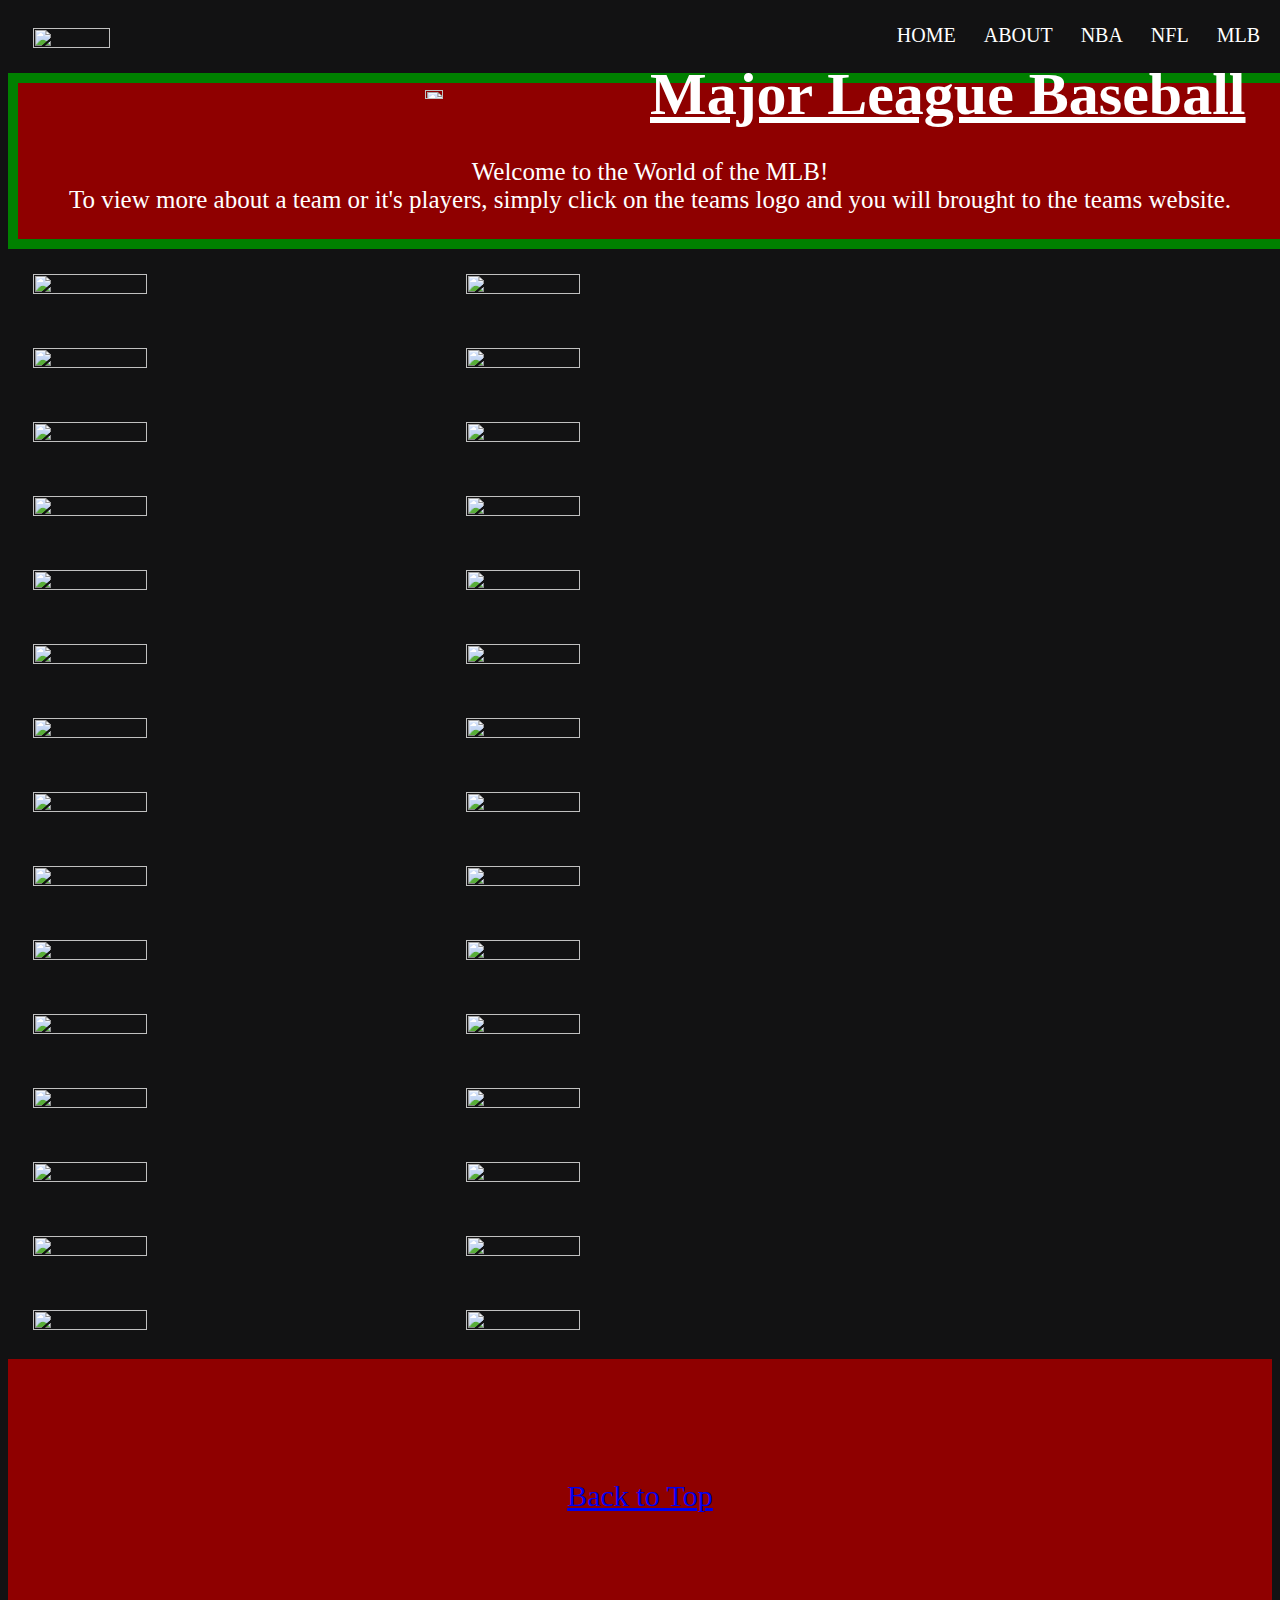
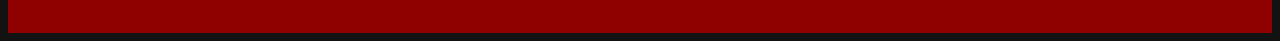
==== mlb.html @ 06f1387f "Add files via upload" ====
<!DOCTYPE html>
<html lang="en">
<head>
    <meta charset="UTF-8">
    <meta http-equiv="X-UA-Compatible" content="IE=edge">
    <meta name="viewport" content="width=device-width, initial-scale=1.0">
    <link rel="stylesheet" href = "style4.css">
    <title>MLB</title>
</head>
<body>
    <section class="homeheader">
        <div class="nav-links">
               <ul> <!--submenus for other pages-->
                   <li><a href="">HOME</a> </li>
                   <li><a href="index.html">ABOUT</a> </li>
                   <li><a href="nba.html">NBA</a> </li>  
                   <li><a href="nfl.html">NFL</a> </li>
                   <li><a href="mlb.html">MLB</a> </li>
               </ul>
           </div>
       </nav>
   
       <!--Top of page Content-->
    <section class="nbaheader">
        <h1 id="back_to_top"><u>Major League Baseball</u></h1>
        <p>Welcome to the World of the MLB!
            <br>To view more about a team or it's players, simply click on the teams logo and you will brought to the teams website.
        </p>
        <img src="images/ayvx2iba8lhimazb7jsd.png">
    </section>
</section>

    <!--To Display website logo-->
    <section class="main_logo">
        <a href="index.html">
            <img src="images/Sports Capital-logos_transparent.png"></a>
    </section>

    <!--To Display sports teams logo-->
    <div class="nbapics">
         <a href="https://www.mlb.com/angels">
            <img src="mlbteams/angels.jpg"></a>
        <a href="https://www.mlb.com/astros">
            <img src="mlbteams/1200px-Houston-Astros-Logo.webp"></a>
        <a href="https://www.mlb.com/athletics">   
            <img src="mlbteams/athelics.jpg"></a>
        <a href="https://www.mlb.com/bluejays"> 
            <img src="mlbteams/bluejays_logo.webp"></a>
        <a href="https://www.mlb.com/braves"> 
            <img src="mlbteams/braves.jpg"></a>
        <a href="https://www.mlb.com/brewers"> 
            <img src="mlbteams/brewers.jpg"></a>
        <a href="https://www.mlb.com/cardinals"> 
            <img src="mlbteams/cradinals.jpg"></a>
        <a href="https://www.mlb.com/dodgers"> 
            <img src="mlbteams/ddogers.jpg"></a>
        <a href="https://www.mlb.com/diamondbacks"> 
            <img src="mlbteams/diamond.jpg"></a>
        <a href="https://www.mlb.com/giants"> 
            <img src="mlbteams/giants.jpg"></a>
        <a href="https://www.mlb.com/guardians"> 
            <img src="mlbteams/idinans.jpg"></a>
        <a href="https://www.mlb.com/mariners"> 
            <img src="mlbteams/marine.jpg"></a>
        <a href="https://www.mlb.com/marlins"> 
            <img src="mlbteams/marlins.jpg"></a>
        <a href="https://www.mlb.com/mets"> 
            <img src="mlbteams/mets-numbers-dropping-with-mets-logo-1-1280x720.jpg"></a>
        <a href="https://www.mlb.com/nationals"> 
            <img src="mlbteams/nationals.jpg"></a>
        <a href="https://www.mlb.com/orioles"> 
            <img src="mlbteams/oriels.jpg"></a>
        <a href="https://www.mlb.com/padres"> 
            <img src="mlbteams/padres.jpg"></a>
        <a href="https://www.mlb.com/phillies"> 
            <img src="mlbteams/phil.jpg"></a>
        <a href="https://www.mlb.com/pirates"> 
            <img src="mlbteams/pirate.jpg"></a>
        <a href="https://www.mlb.com/rays"> 
            <img src="mlbteams/rays.png"></a>
        <a href="https://www.mlb.com/reds"> 
            <img src="mlbteams/reds.jpg"></a></a>
        <a href="https://www.mlb.com/redsox"> 
            <img src="mlbteams/redsox.png"></a>
        <a href="https://www.mlb.com/rangers"> 
            <img src="mlbteams/rnager.jpg"></a>
        <a href="https://www.mlb.com/rockies"> 
            <img src="mlbteams/rockies.jpg"></a>
        <a href="https://www.mlb.com/royals"> 
            <img src="mlbteams/royals.jpg"></a>
        <a href="https://www.mlb.com/tigers"> 
            <img src="mlbteams/tigers.jpg"></a>
        <a href="https://www.mlb.com/twins"> 
            <img src="mlbteams/twins.webp"></a>
        <a href="https://www.mlb.com/cubs"> 
            <img src="mlbteams/Wallpaper-Baseball-Chicago-Cubs-Logo-Mlb-3840x2400px-4201280x720.webp"></a>
        <a href="https://www.mlb.com/whitesox"> 
            <img src="mlbteams/white sox.webp"></a>
        <a href="https://www.mlb.com/yankees"> 
            <img src="mlbteams/yankees_logo_in_blue_background_baseball_hd_yankees-1280x720.jpg"></a>
    </div>

    <!--Footer with link to take user back to top of the page-->
    <section class="nbafooter">
        <a href= "#back_to_top">Back to Top</a>
    </section>


</body>
</html>
---- style4.css ----
body{
    background: rgb(18, 18, 19);
}


img{
    width: 30%;
    height: 30%;
    padding: 25px;
}

.nbaheader{
    width: 100%;
    height: 30%;
    border: 10px solid green;
    padding: 0px;
    margin: 0px;
    background: rgb(143, 0, 0);
   
}


.nbaheader h1{
    text-align: center;
    font-size: 60px;
    color: white;
    top: 20px;
    left: 650px;
    position: absolute;
}

.nbaheader img{
    width: 12%;
    height: 10%;
    top: 60px;
    position: absolute;
    left: 400px;
    
}

.nbaheader p{
    text-align: center;
    color: white;
    font-size: 25px;
    padding-top: 50px;
}

.nbafooter{
    padding: 120px;
    text-align: center;
    font-size: 30px;
    color: rgb(255, 255, 255);
    padding-left: 0px;
    padding-right: 0px;
    background: rgb(143, 0, 0);
}

.main_logo{
    width: 850px;
    position: absolute;
    top: 3px;
    
}

/*sub menu*/

nav{
    display: flex;
    padding: 2% 6%;
    justify-content: space-between;
    align-items: center;

}

/*adjusts baskteball logo size*/
nav img{
    width: 250px;
}

/* aligns submenu to right side*/
.nav-links{
    flex: 1;
    text-align: right;

}
/*alignsa submenu next to each other*/
.nav-links ul li{
    list-style: none;
    display: inline-block;
    padding: 8px 12px;
    position: relative;
    
}

/*makes submenu text white and chnages the font size*/
.nav-links ul li a{
    color: #fff;
    text-decoration: none;
    font-size: 20px;

}

/*for lines under submeanu and make them active*/
.nav-links ul li::after{ 
    content: ' ';
    width: 0%;
    height: 2px;
    background: #f44;
    display: block;
    margin: auto;
    transition: 0.5s;
}

/*makes line appear when cursor is over submenu*/
.nav-links ul li:hover::after{
    width: 100%;
}
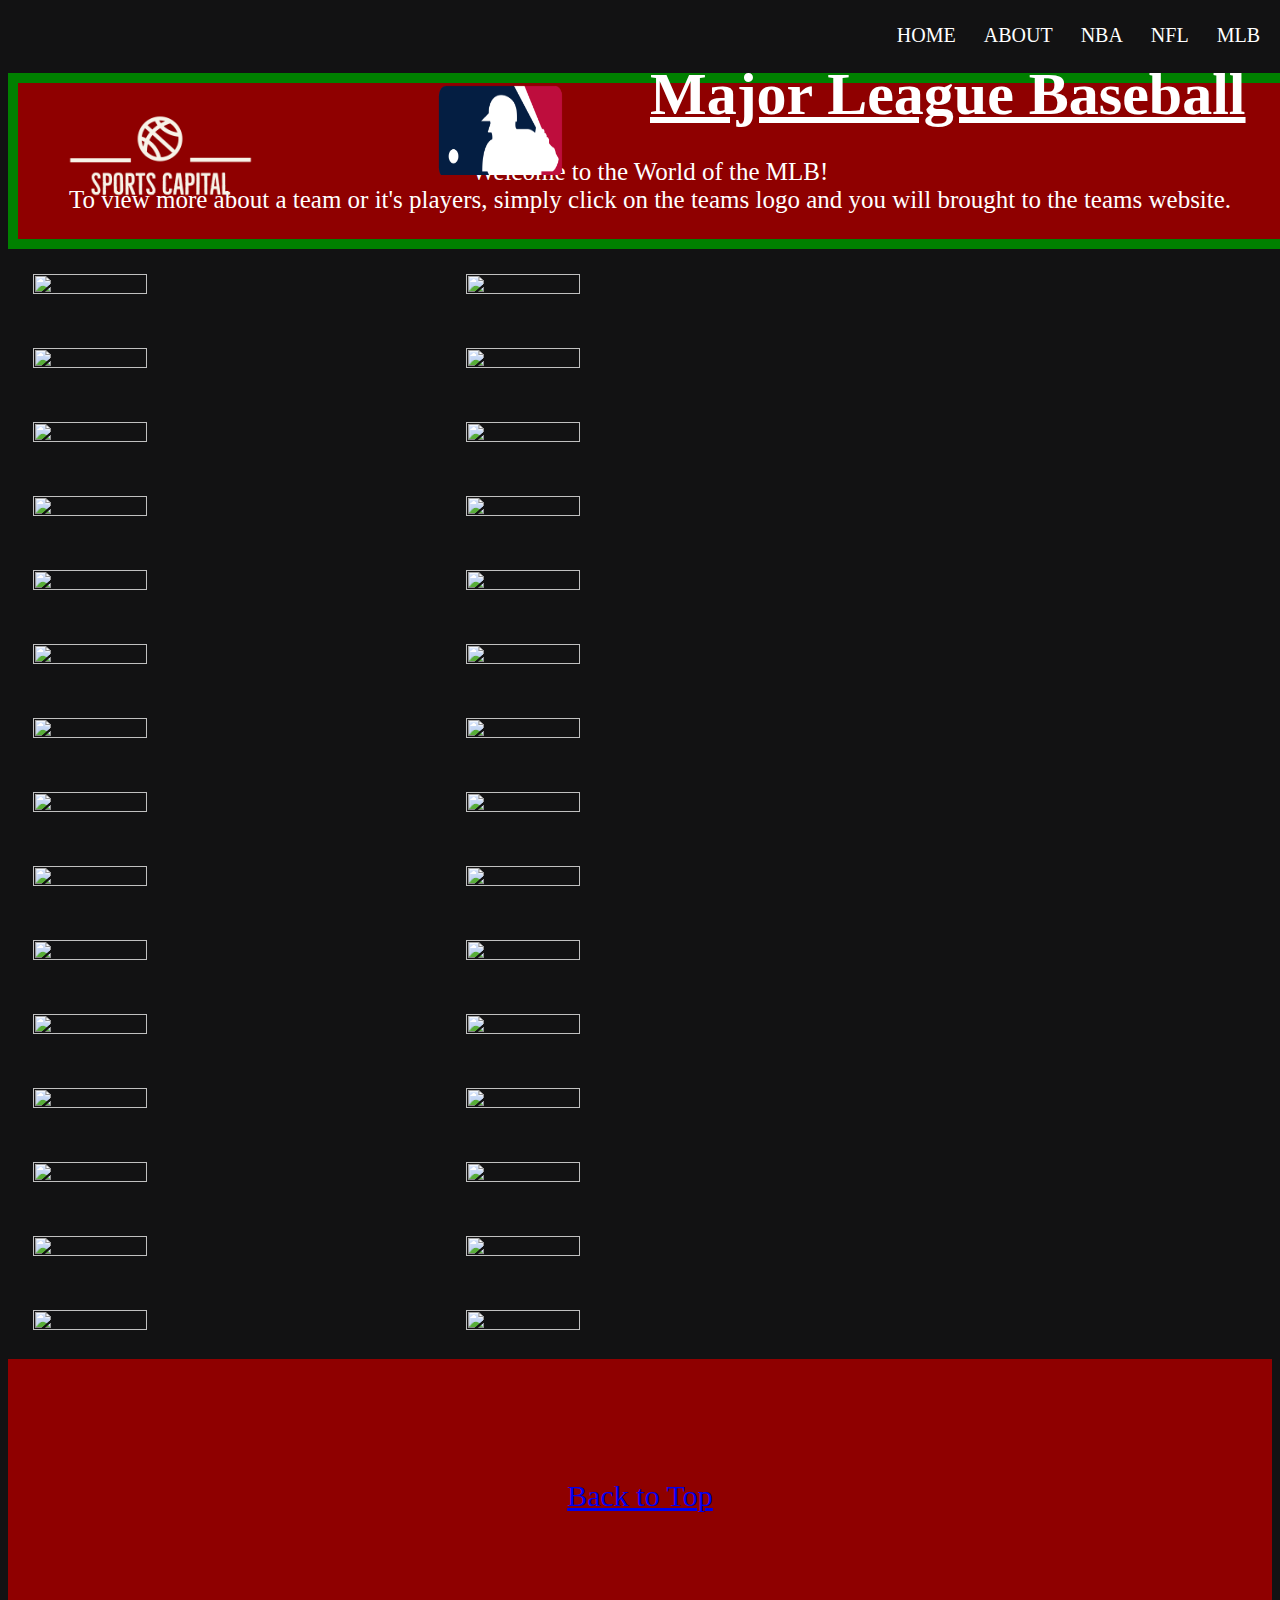
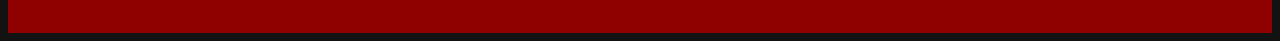
==== commit 5189b105: "Update mlb.html" ====
--- a/mlb.html
+++ b/mlb.html
@@ -26,78 +26,78 @@
         <p>Welcome to the World of the MLB!
             <br>To view more about a team or it's players, simply click on the teams logo and you will brought to the teams website.
         </p>
-        <img src="images/ayvx2iba8lhimazb7jsd.png">
+        <img src="ayvx2iba8lhimazb7jsd.png">
     </section>
 </section>
 
     <!--To Display website logo-->
     <section class="main_logo">
         <a href="index.html">
-            <img src="images/Sports Capital-logos_transparent.png"></a>
+            <img src="Sports Capital-logos_transparent.png"></a>
     </section>
 
     <!--To Display sports teams logo-->
     <div class="nbapics">
          <a href="https://www.mlb.com/angels">
-            <img src="mlbteams/angels.jpg"></a>
+            <img src="angels.jpg"></a>
         <a href="https://www.mlb.com/astros">
-            <img src="mlbteams/1200px-Houston-Astros-Logo.webp"></a>
+            <img src="1200px-Houston-Astros-Logo.webp"></a>
         <a href="https://www.mlb.com/athletics">   
-            <img src="mlbteams/athelics.jpg"></a>
+            <img src="athelics.jpg"></a>
         <a href="https://www.mlb.com/bluejays"> 
-            <img src="mlbteams/bluejays_logo.webp"></a>
+            <img src="bluejays_logo.webp"></a>
         <a href="https://www.mlb.com/braves"> 
-            <img src="mlbteams/braves.jpg"></a>
+            <img src="braves.jpg"></a>
         <a href="https://www.mlb.com/brewers"> 
-            <img src="mlbteams/brewers.jpg"></a>
+            <img src="brewers.jpg"></a>
         <a href="https://www.mlb.com/cardinals"> 
-            <img src="mlbteams/cradinals.jpg"></a>
+            <img src="cradinals.jpg"></a>
         <a href="https://www.mlb.com/dodgers"> 
-            <img src="mlbteams/ddogers.jpg"></a>
+            <img src="ddogers.jpg"></a>
         <a href="https://www.mlb.com/diamondbacks"> 
-            <img src="mlbteams/diamond.jpg"></a>
+            <img src="diamond.jpg"></a>
         <a href="https://www.mlb.com/giants"> 
-            <img src="mlbteams/giants.jpg"></a>
+            <img src="giants.jpg"></a>
         <a href="https://www.mlb.com/guardians"> 
-            <img src="mlbteams/idinans.jpg"></a>
+            <img src="idinans.jpg"></a>
         <a href="https://www.mlb.com/mariners"> 
-            <img src="mlbteams/marine.jpg"></a>
+            <img src="marine.jpg"></a>
         <a href="https://www.mlb.com/marlins"> 
-            <img src="mlbteams/marlins.jpg"></a>
+            <img src="marlins.jpg"></a>
         <a href="https://www.mlb.com/mets"> 
-            <img src="mlbteams/mets-numbers-dropping-with-mets-logo-1-1280x720.jpg"></a>
+            <img src="mets-numbers-dropping-with-mets-logo-1-1280x720.jpg"></a>
         <a href="https://www.mlb.com/nationals"> 
-            <img src="mlbteams/nationals.jpg"></a>
+            <img src="nationals.jpg"></a>
         <a href="https://www.mlb.com/orioles"> 
-            <img src="mlbteams/oriels.jpg"></a>
+            <img src="oriels.jpg"></a>
         <a href="https://www.mlb.com/padres"> 
-            <img src="mlbteams/padres.jpg"></a>
+            <img src="padres.jpg"></a>
         <a href="https://www.mlb.com/phillies"> 
-            <img src="mlbteams/phil.jpg"></a>
+            <img src="phil.jpg"></a>
         <a href="https://www.mlb.com/pirates"> 
-            <img src="mlbteams/pirate.jpg"></a>
+            <img src="pirate.jpg"></a>
         <a href="https://www.mlb.com/rays"> 
-            <img src="mlbteams/rays.png"></a>
+            <img src="rays.png"></a>
         <a href="https://www.mlb.com/reds"> 
-            <img src="mlbteams/reds.jpg"></a></a>
+            <img src="reds.jpg"></a></a>
         <a href="https://www.mlb.com/redsox"> 
-            <img src="mlbteams/redsox.png"></a>
+            <img src="redsox.png"></a>
         <a href="https://www.mlb.com/rangers"> 
-            <img src="mlbteams/rnager.jpg"></a>
+            <img src="rnager.jpg"></a>
         <a href="https://www.mlb.com/rockies"> 
-            <img src="mlbteams/rockies.jpg"></a>
+            <img src="rockies.jpg"></a>
         <a href="https://www.mlb.com/royals"> 
-            <img src="mlbteams/royals.jpg"></a>
+            <img src="royals.jpg"></a>
         <a href="https://www.mlb.com/tigers"> 
-            <img src="mlbteams/tigers.jpg"></a>
+            <img src="tigers.jpg"></a>
         <a href="https://www.mlb.com/twins"> 
-            <img src="mlbteams/twins.webp"></a>
+            <img src="twins.webp"></a>
         <a href="https://www.mlb.com/cubs"> 
-            <img src="mlbteams/Wallpaper-Baseball-Chicago-Cubs-Logo-Mlb-3840x2400px-4201280x720.webp"></a>
+            <img src="Wallpaper-Baseball-Chicago-Cubs-Logo-Mlb-3840x2400px-4201280x720.webp"></a>
         <a href="https://www.mlb.com/whitesox"> 
-            <img src="mlbteams/white sox.webp"></a>
+            <img src="white sox.webp"></a>
         <a href="https://www.mlb.com/yankees"> 
-            <img src="mlbteams/yankees_logo_in_blue_background_baseball_hd_yankees-1280x720.jpg"></a>
+            <img src="yankees_logo_in_blue_background_baseball_hd_yankees-1280x720.jpg"></a>
     </div>
 
     <!--Footer with link to take user back to top of the page-->
@@ -107,4 +107,4 @@
 
 
 </body>
-</html>+</html>
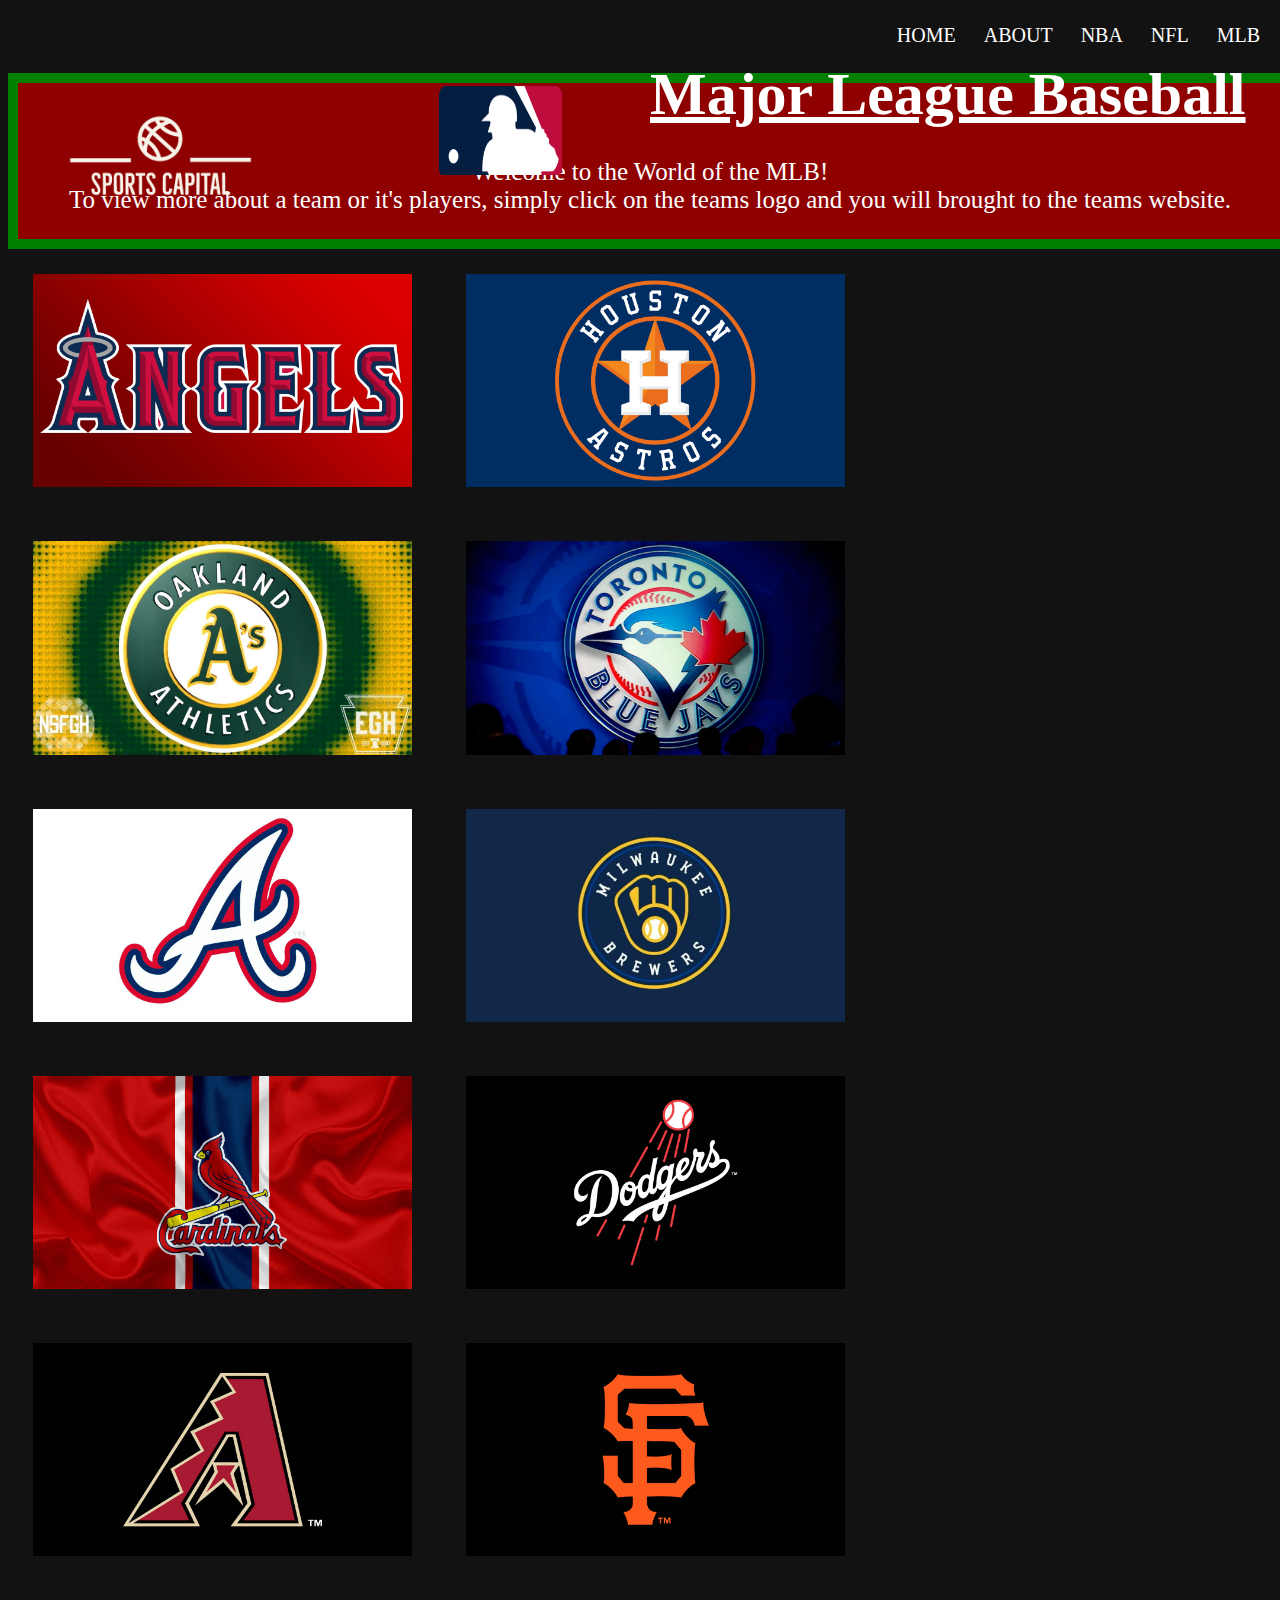
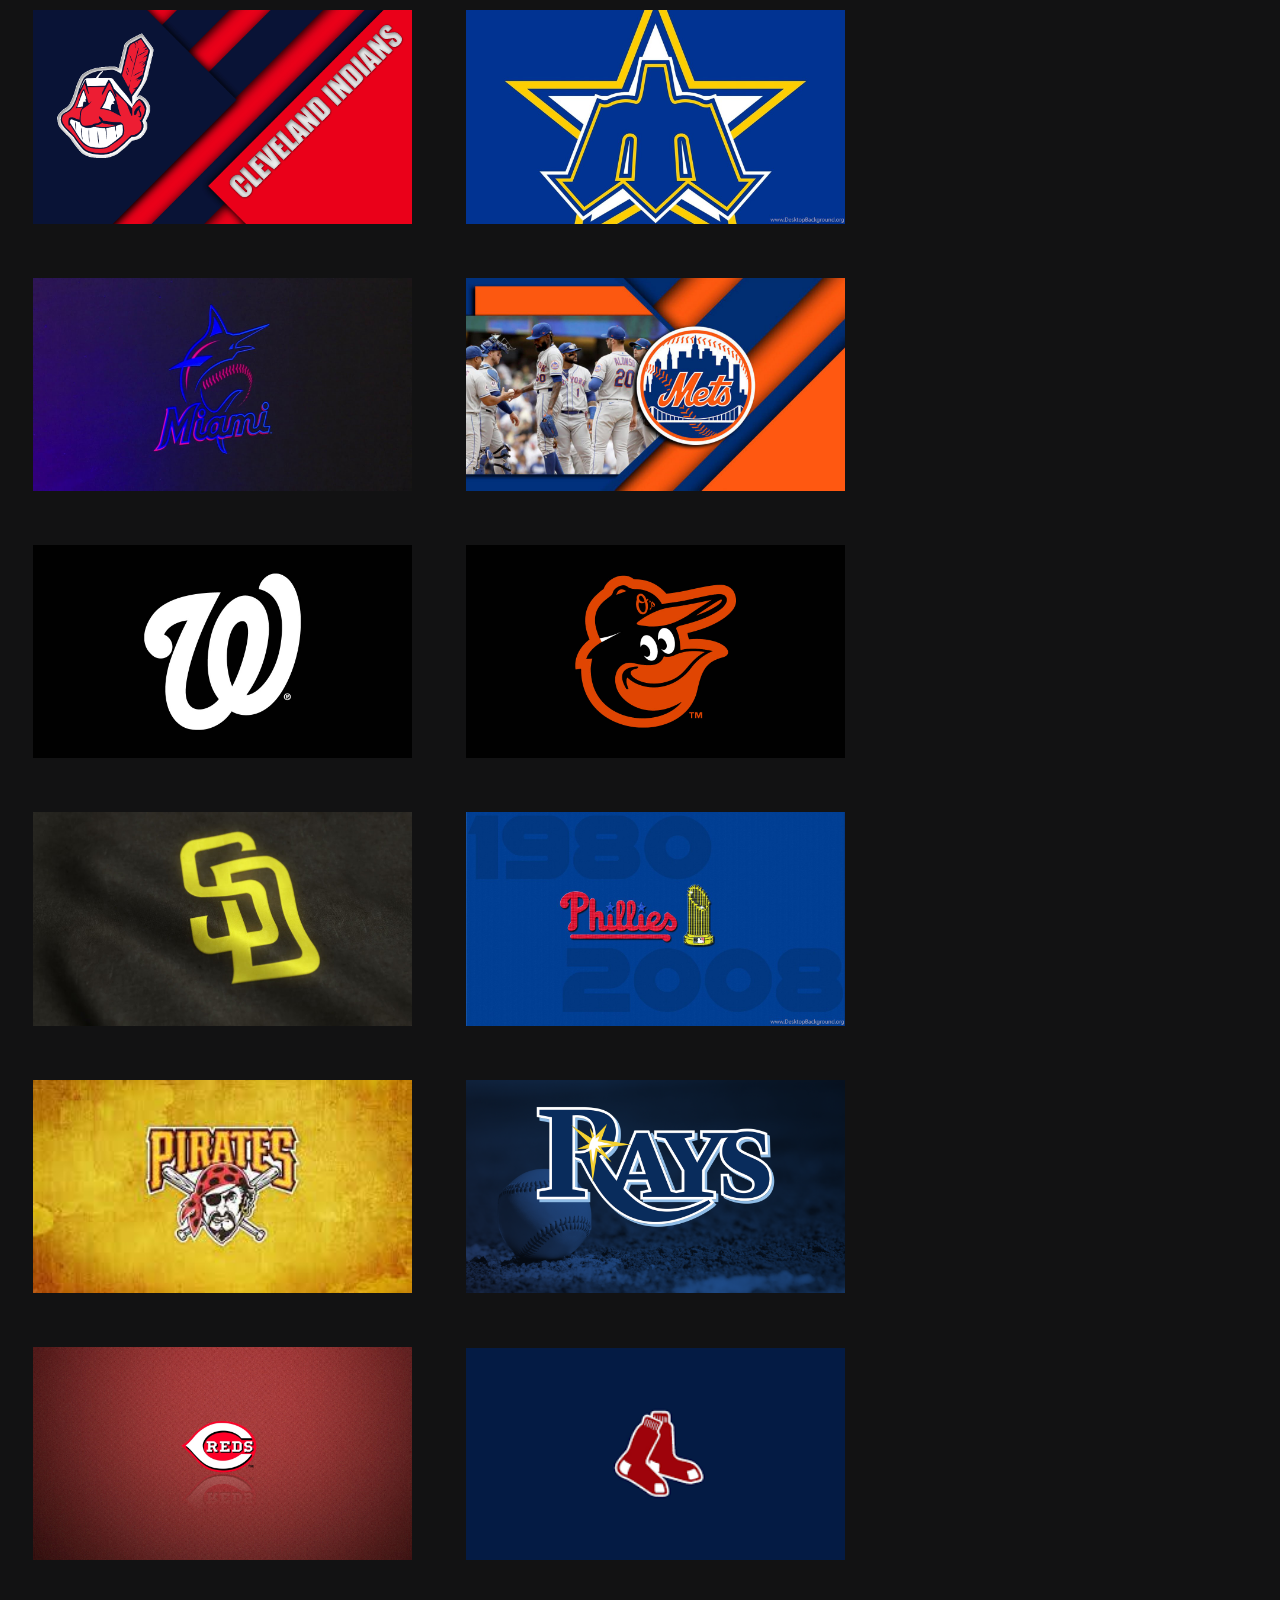
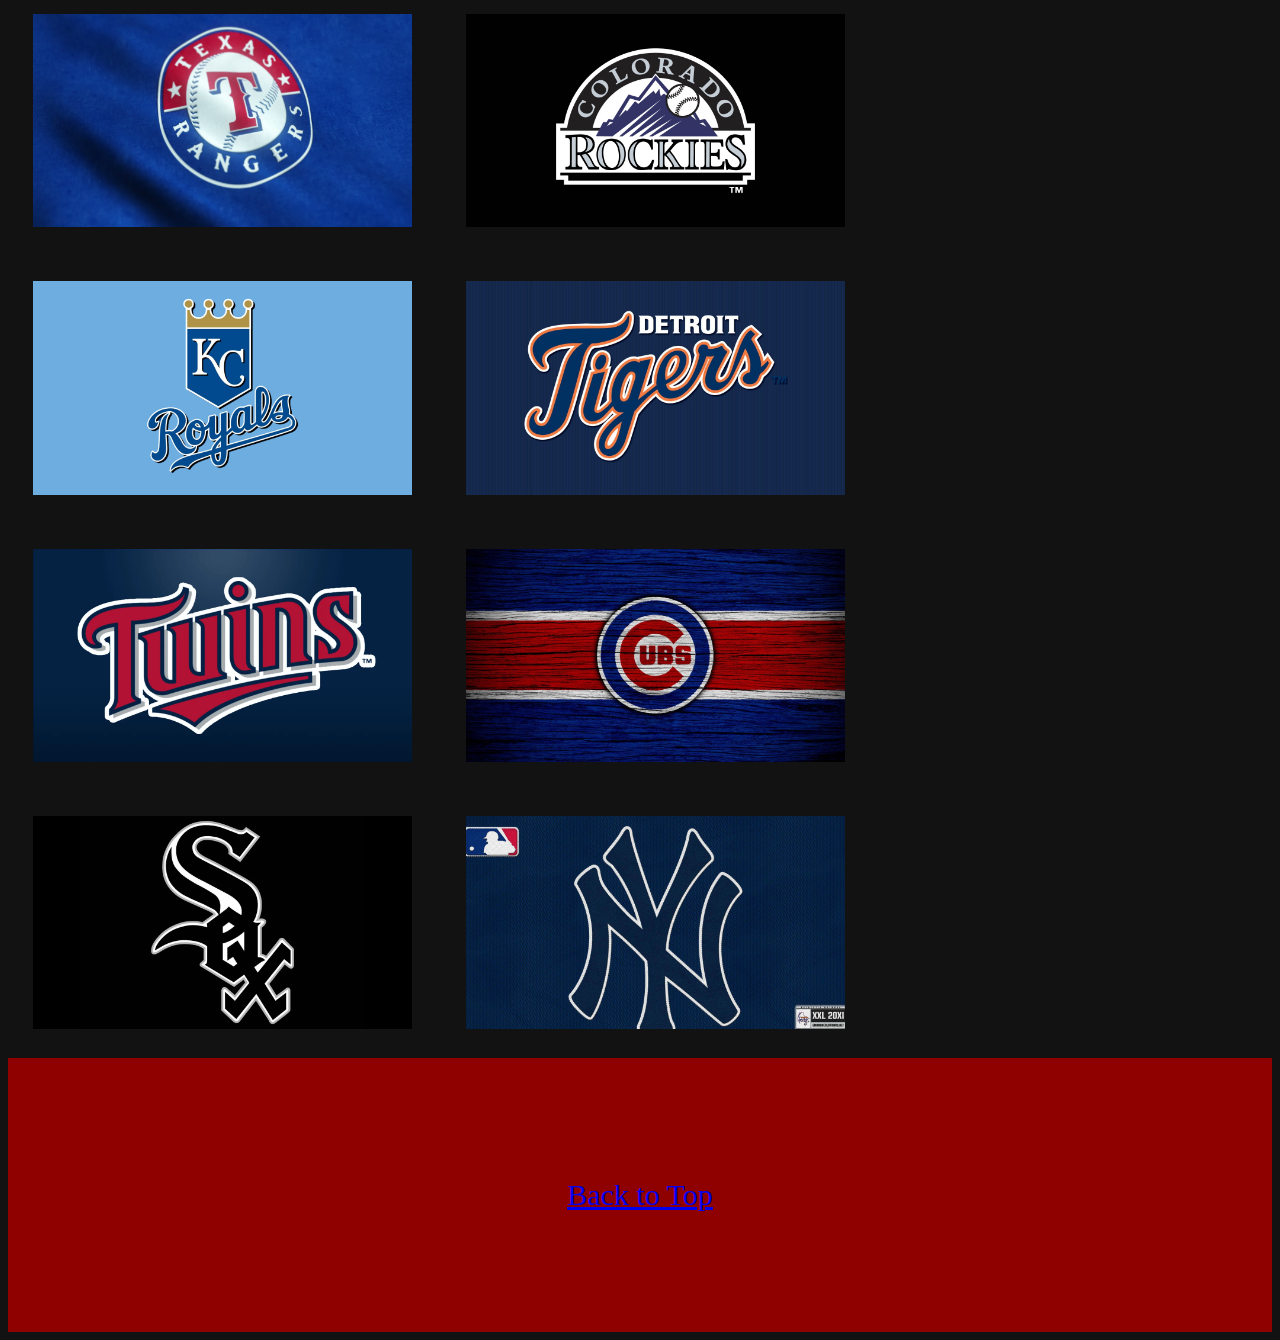
==== commit 805fd5cc: "Update mlb.html" ====
--- a/mlb.html
+++ b/mlb.html
@@ -11,7 +11,7 @@
     <section class="homeheader">
         <div class="nav-links">
                <ul> <!--submenus for other pages-->
-                   <li><a href="">HOME</a> </li>
+                   <li><a href="index.html"">HOME</a> </li>
                    <li><a href="index.html">ABOUT</a> </li>
                    <li><a href="nba.html">NBA</a> </li>  
                    <li><a href="nfl.html">NFL</a> </li>
